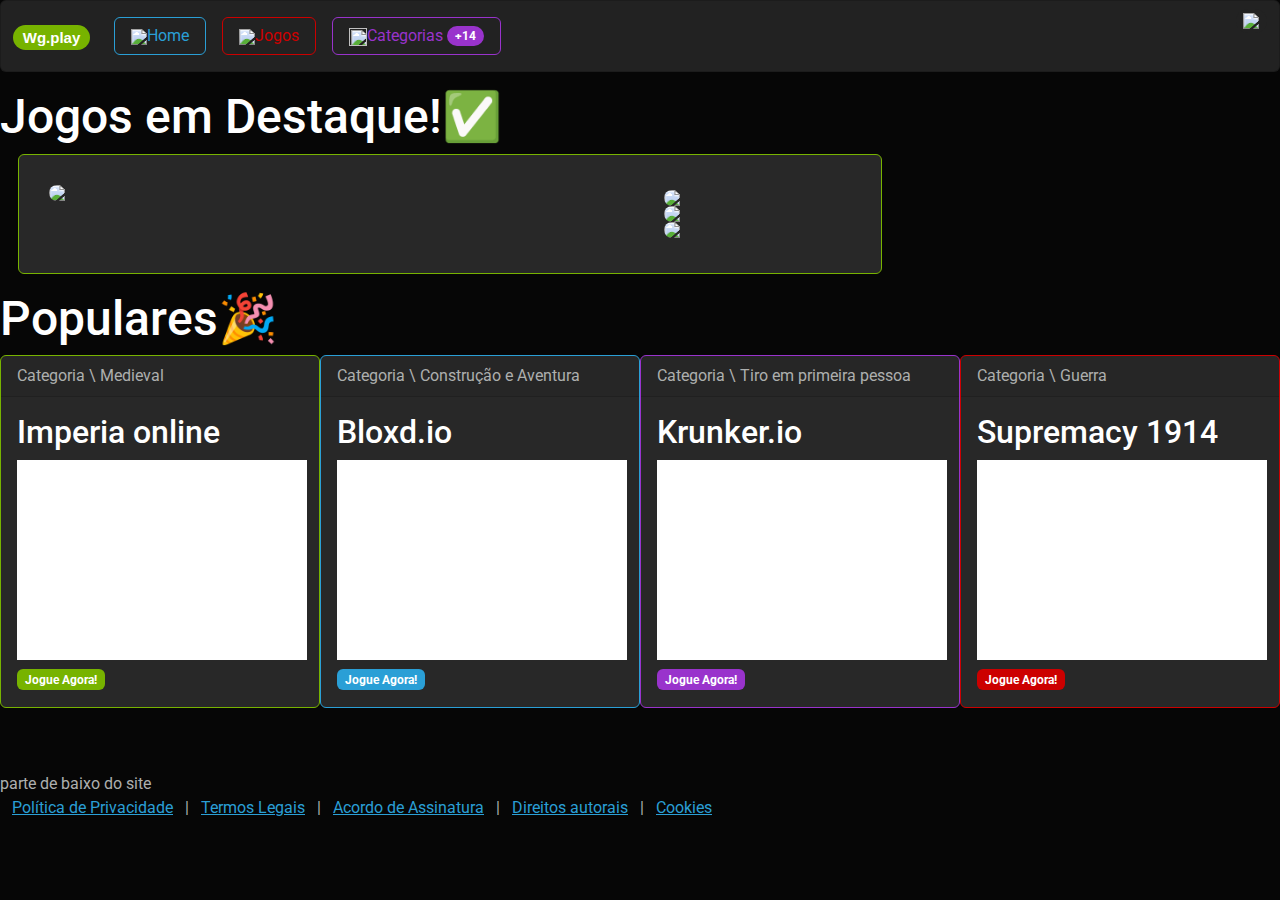
==== index.html @ b1eb7075 "Add files via upload" ====
<!DOCTYPE html>
<html lang="pt-br">
<head>
  <title>Wg.play</title>
  <meta charset="UTF-8">
  <meta name="viewport" content="width=device-width, initial-scale=1.0">
  <link rel="stylesheet" href="bootstrap.css">
  <link rel="stylesheet" href="style.css">
  <!--favicon-->
  <link rel="apple-touch-icon" sizes="180x180" href="subhtmls/favicon/apple-touch-icon.png">
  <link rel="icon" type="image/png" sizes="32x32" href="subhtmls/favicon/favicon-32x32.png">
  <link rel="icon" type="image/png" sizes="16x16" href="subhtmls/favicon/favicon-16x16.png">
  <link rel="manifest" href="subhtmls/favicon/site.webmanifest">
</head>
<body>
  <main>
    <script src="https://bootswatch.com/_vendor/bootstrap/dist/js/bootstrap.bundle.min.js"></script>
  <script src="_bootstrap.js"></script>
  <main class="main-principal">
    <section>
      <script>
        function menuShow() {
          let menuMobile = document.querySelector('.mobile-menu');
          if (menuMobile.classList.contains('open')) {
              menuMobile.classList.remove('open');
          } else {
              menuMobile.classList.add('open')
          }
      }      
      </script>
      <style>
        #spannav{
          background-image: url(https://i.pinimg.com/originals/e9/71/af/e971af61af23182e2362c3d7577d5078.gif);
        }
      </style>
      <div class="navtotal">
      <div class="card bg-light mb-3" id="navprimary">
      <nav class="navbar navbar-expand-lg">
        <div class="container-fluid">
          <a class="navbar-brand" style="color: white;"><span class="badge rounded-pill bg-success" id="spannav" width="30px">Wg.play</span></a>
          <button onclick="menuShow()" class="navbar-toggler collapsed" type="button" data-bs-toggle="collapse" data-bs-target="#navbarResponsive" aria-controls="navbarResponsive" aria-expanded="false" aria-label="Toggle navigation">
            <span class="navbar-toggler-icon"></span>
          </button>
          <div class="collapse navbar-collapse">
            <ul class="navbar-nav me-auto" >
              <li class="nav-item">
                <a class="nav-link active" href="index.html"><button type="button" class="btn btn-outline-primary"><img src="https://upload.wikimedia.org/wikipedia/commons/thumb/7/7c/Go-home.svg/2048px-Go-home.svg.png" width="18px">Home</button></a>
              </li>
              <li class="nav-item">
                <a class="nav-link" href="subhtmls/jogoswg.html"><button type="button" class="btn btn-outline-danger"><img src="https://em-content.zobj.net/source/skype/289/joystick_1f579-fe0f.png" width="20px">Jogos</button></a>
              </li>
              <li class="nav-item dropdown">
                <a class="nav-link" href="subhtmls/categoriaswg.html"><button type="button" class="btn btn-outline-info"><img src="https://s3.minijuegosgratis.com/media/icons/categories/svg/navbar/icon-cat-action.svg?v=_1686200123" width="18" height="18">Categorias <span class="badge bg-info rounded-pill">+14</span></button></a>
              </li>
              <li class="nav-item">
                <a class="badge rounded-pill bg-light" data-bs-toggle="offcanvas" href="#offcanvasExample" role="button" aria-controls="offcanvasExample" id="sobre">
                  <img src="https://em-content.zobj.net/thumbs/120/samsung/349/information_2139-fe0f.png" width="20px"></a>
              </li>
            </ul>
          </div>
        </div>
      </nav>
    </div>
  </div>
      <div class="mobile-menu">
        <!--colocar a ul bonitinha aqui-->
        <ul class="navbar-nav me-auto">
          <li class="nav-item">
            <a class="nav-link active" href="#"><span class="badge bg-primary"><img src="https://em-content.zobj.net/thumbs/120/mozilla/36/house-building_1f3e0.png" width="20px">Home</span></a>
          </li>
          <li class="nav-item">
            <a class="nav-link" href="#"><span class="badge bg-danger"><img src="https://em-content.zobj.net/source/skype/289/joystick_1f579-fe0f.png" width="20px">Jogos</span></a>
          </li>
          <li class="nav-item dropdown">
            <a class="nav-link" href="#"><span class="badge bg-warning"><img src="https://em-content.zobj.net/thumbs/120/joypixels/340/fast-down-button_23ec.png" width="20px">Categorias</span></a>
          </li>
          <li class="nav-item">
            <a data-bs-toggle="offcanvas" href="#offcanvasExample" role="button" aria-controls="offcanvasExample"><span class="badge bg-secondary"><img src="https://em-content.zobj.net/thumbs/120/samsung/349/information_2139-fe0f.png" width="20px">Sobre</span></a>
          </li>
          <style>
            .mobile-menu{
              background-image: url(https://thumbs.gfycat.com/HarmfulOptimalAlligatorsnappingturtle-size_restricted.gif);
            }
          </style>
        </ul>
      </div>
    </section>
    <!--NavBar acaba aqui-->
    <!--Offcanva da parte Sobre da Navbar-->
    <div class="offcanvas offcanvas-start" tabindex="-1" id="offcanvasExample" aria-labelledby="offcanvasExampleLabel">
      <div class="offcanvas-header">
        <h5 class="offcanvas-title" id="offcanvasExampleLabel">Sobre o Site  <img src="https://images-wixmp-ed30a86b8c4ca887773594c2.wixmp.com/f/9892934f-6880-48f7-82ff-918430f875c9/d9vllht-88fd3c58-3ee1-4c5c-b213-20bf199c9abb.gif?token=eyJ0eXAiOiJKV1QiLCJhbGciOiJIUzI1NiJ9.[base64].XtNPPmuipDGMzQAK163_W0zVqgZPbDk4c6Sf3-DdnYs" width="42px"></h5>
        <button type="button" class="btn-close text-reset" data-bs-dismiss="offcanvas" aria-label="Close"></button>
      </div>
      <div class="offcanvas-body">
        <div>
          <span class="badge rounded-pill bg-success" id="spannav">Wg.play</span> ~ (Webgames.play)
          <br><br>
          Este site foi criado por um aluno de informatica do Instituto federal do piaui (IFPI). 
          As imagens que estão nesse site são apenas ilustrativas e podem conter direitos autorais.
          É um projeto de site de jogos baseado em sites ja existentes como exemplo a <a href="https://www.crazygames.com.br/" target="_blank">CrazyGames </a>e<a href="https://www.minijogos.com.br/" target="_blank"> MiniJogos</a>.
          <p>Neste site estão presente alguns dos meus jogos favoritos de navegador, foi minha ideia principal para criar este site.</p><p>Este site está em sua versão BETA 1.0.0 (lançamento)</p>
          Autor: <em class="text-primary">José Arthur</em><img src="https://gifdb.com/images/high/goose-cap-dancing-twirl-ngfwocbc4bwvhbtd.gif" width="22px"><br>
          Contato: <img src="img-favs/wpp.png" width="18" height="18"><a href="https://wa.me/89988098087">(89)988098087</a>
          <br><img src="img-favs/gmail.png" width="18" height="14"><a href="https://mail.google.com/mail/u/0/#inbox?compose=GTvVlcSBmXHpBXRgZLcNQkLWpnrtBLCxMvCHwmDmRsvljCXGbPDTzTSZgvFlDmsMHNWXnkvbSSkMR" target="_blank"> ssjosearthur@gmail.com</a>
          <br>Para: <em class="text-success">IFPI campus picos, introdução ao desenvolvimento web</em><img src="https://i.gifer.com/origin/aa/aa5165eb495c25971190bbaf72ad38fb_w200.webp" width="24px">
          <p>A estilização presente neste site está disponivel em <a href="https://bootswatch.com/cyborg/" target="_blank">Bootswatch.com</a></p>
        </div>
        <div class="alert alert-dismissible alert-light">
          <button type="button" class="btn-close" data-bs-dismiss="alert"></button>
          <strong>Obrigado por ler até aqui!</strong> ;). <a href="#" class="alert-link">Tenha um bom dia.</a><p>29/06/2023</p>
          <!-- background animado de fundo -->
          <div class="background" >
          <div class="stars"></div>
          <div class="stars2" ></div>
        </div>
        </div>
      </div>
      </div>
      
    <section class="conteiner">
      <section>
        <h2>Jogos em Destaque!&#x2705;</h2>
        <div class="card border-success mb-3" style="margin-left: 2%;">
        <main class="destaks" id="content">
          
          <div class="maior">
          <section>
            <a href="/subhtmls/jogoswg.html">
            <img src="https://i0.wp.com/www.parentgalactique.fr/wp-content/uploads/2014/06/700x450_Empire.jpg?fit=700%2C450&ssl=1" width="610px" style="border-radius: 10px;" class="img-responsive">
          </a>
          </section>
          </div>
          <div class="menor">
            <!-- Imagem 700x450 -->
          <section>
            <a href="subhtmls/jogos.html">
            <img src="img/1v1.lol-online-building-&-shooting-simulator (1).jpg"  width="200px" style="border-radius: 10px;" class="img-responsive"></a>
          </section>
          <section>
            <a href="subhtmls/jogos.html#">
            <img src="img/evio.jpg" width="200px" style="border-radius: 10px;" class="img-responsive"></a>
          </section>
          <section>
            <a href="subhtmls/jogos.html">
            <img src="img/fnf.jpg" width="200px" style="border-radius: 10px;" class="img-responsive"></a>
          </section>
          </div>
        </div>
        </main>
      </section> 
    </section>
    <!--Secão de populares -->
    <main class="populares">
    <h2> Populares&#127881;</h2>
    <section id="pop_contents">
    <div class="card border-success mb-3" style="max-width: 20rem;">
      <div class="card-header">Categoria \ Medieval</div>
      <div class="card-body">
        <h4 class="card-title">Imperia online</h4>
        <iframe width="290" height="200" src="https://www.youtube.com/embed/IoUEIIBmYX8" title="YouTube video player" frameborder="0" allow="accelerometer; autoplay; clipboard-write; encrypted-media; gyroscope; picture-in-picture; web-share" allowfullscreen></iframe>  
      <a href="https://imperiaonline.org" target="_blank"><span class="badge bg-success">Jogue Agora!</span></a>
      </div>
    </div>

    <div class="card border-primary mb-3" style="max-width: 20rem;">
      <div class="card-header">Categoria \ Construção e Aventura</div>
      <div class="card-body">
        <h4 class="card-title">Bloxd.io</h4>
        <iframe width="290" height="200" src="https://www.youtube.com/embed/VOdd_um84M8" title="YouTube video player" frameborder="0" allow="accelerometer; autoplay; clipboard-write; encrypted-media; gyroscope; picture-in-picture; web-share" allowfullscreen></iframe>
        <a href="https://bloxd.io/" target="_blank"><span class="badge bg-primary">Jogue Agora!</span></a>
      </div>
    </div>

    <div class="card border-info mb-3" style="max-width: 20rem;">
      <div class="card-header">Categoria \ Tiro em primeira pessoa</div>
      <div class="card-body">
        <h4 class="card-title">Krunker.io</h4>
        <iframe width="290" height="200" src="https://www.youtube.com/embed/8T33i-a0bFA" title="YouTube video player" frameborder="0" allow="accelerometer; autoplay; clipboard-write; encrypted-media; gyroscope; picture-in-picture; web-share" allowfullscreen></iframe>
        <a href="https://krunker.io" target="_blank"><span class="badge bg-info">Jogue Agora!</span></a>
      </div>
    </div>

    <div class="card border-danger mb-3" style="max-width: 20rem;">
      <div class="card-header">Categoria \ Guerra</div>
      <div class="card-body">
        <h4 class="card-title">Supremacy 1914</h4>
        <iframe width="290" height="200" src="https://www.youtube.com/embed/rE9_uH0z_vQ" title="YouTube video player" frameborder="0" allow="accelerometer; autoplay; clipboard-write; encrypted-media; gyroscope; picture-in-picture; web-share" allowfullscreen></iframe>
        <a href="https://imperiaonline.org" target="_blank"><span class="badge bg-danger">Jogue Agora!</span></a>
      </div>
    </div>
    </section>
  </main>

















    <!--parte de baixo do site-->
    <div id="footer" class="">
      <div class="footer_content">
      
          <div class="rule"></div>
              <div id="footer_logo_steam"><img src="" alt="" border="0"></div>
        
          <div id="footer_logo"><a href="" target="_blank" rel=""><img src="" alt="" border="0"></a></div>
          <div id="footer_text" data-panel="{&quot;flow-children&quot;:&quot;row&quot;}">
              <div>parte de baixo do site</div>
              <div>&nbsp;&nbsp;
      
                  <a href="" target="_blank" rel="">Política de Privacidade</a>
                  &nbsp; | &nbsp;
                  <a href="" target="_blank" rel="">Termos Legais</a>
                  &nbsp; | &nbsp;
                  <a href="" target="_blank" rel="">Acordo de Assinatura</a>
                  &nbsp; | &nbsp;
                  <a href="" target="_blank" rel="">Direitos autorais</a>
                  &nbsp; | &nbsp;
                  <a href="" target="_blank" rel="">Cookies</a>
      
              </div>
          
          </div>
      </div>







  </main>
</body>
</html>
---- style.css ----
.conteiner{
  display: flex;
}

#pop_contents {
  display: flex;
  justify-content: space-between;
}

  @media screen and (max-width: 900px) {
    .dropdown .dropbtn {
      padding: 10px;
    }
    nav ul li a {
      padding: 10px;
    }
    #pop_contents{
      flex-direction: column;
    }
  }


  .mobile-menu{
    display: none;
  }
  @media screen and (max-width:996px){
    .navbar{
      padding: 1.5rem 4rem;
    }
    .collapse{
      display: none;
    }
    .mobile-menu ul{
      display: inline;
      text-align: center;
      padding-bottom: 1rem;
    
    }
    .open{
      display: block;
    }
  }
  .accordion-collapse{
    display: none;
  }
  .navbar-brand{
    font-family: 'Segoe UI', Tahoma, Geneva, Verdana, sans-serif;
    color: antiquewhite;
    border-color: green;
  }
  #sobre{
    position: fixed;
    right: 1%;
  }
  
  /* css da nav bar acaba aqui*/
  













.destaks{
  margin: 30px;
  display: flex;
}
.menor{
  position:inherit ;
  margin: 5px;
}

@media only screen and (max-device-width: 700px) {
  .maior { width:100px; } 
}
/*img responsiva */
.img-responsive {
	max-width: 100%;
	height: auto; 
	display:block;
}
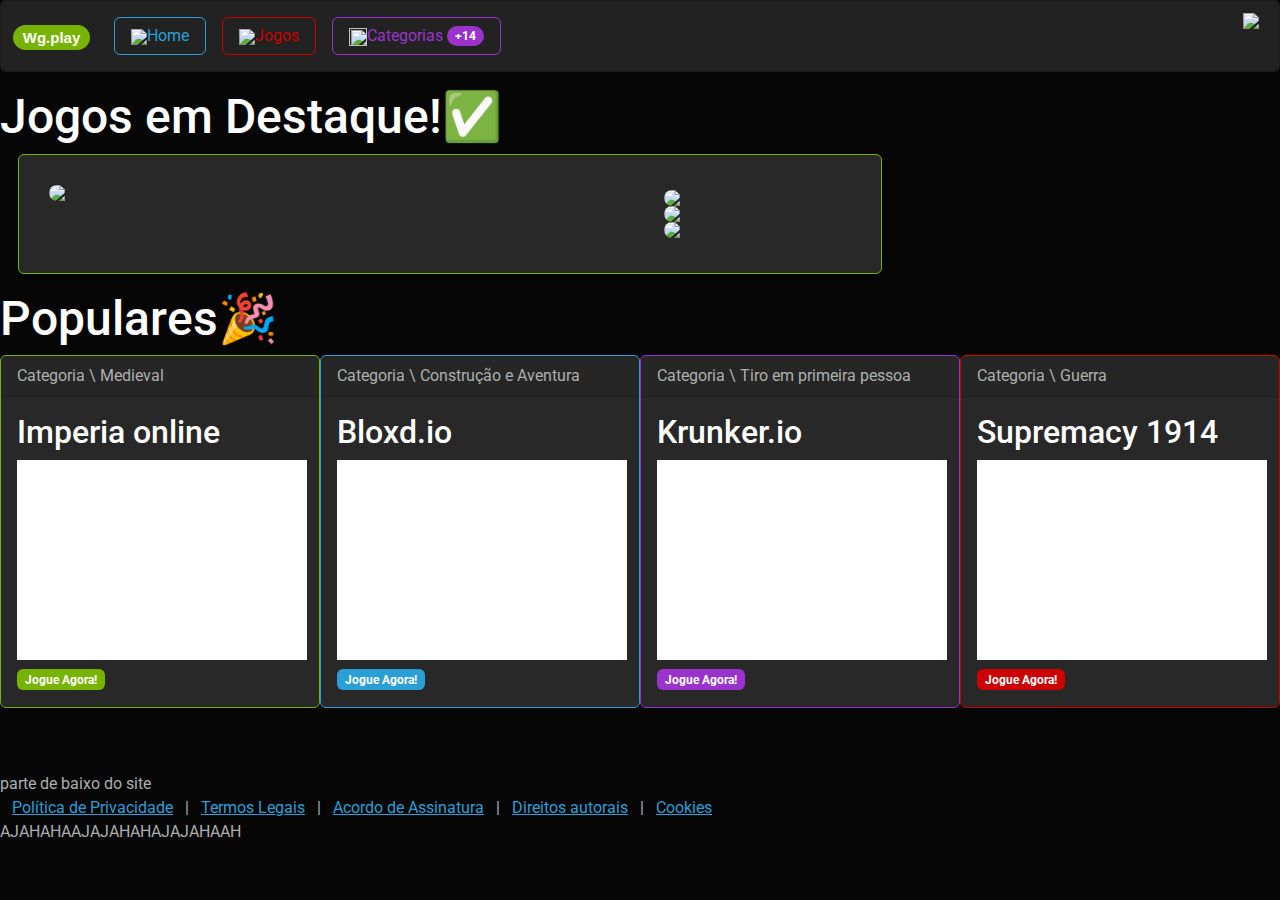
==== commit 001bf144: "Update index.html" ====
--- a/index.html
+++ b/index.html
@@ -237,10 +237,10 @@
 
 
 
-
+AJAHAHAAJAJAHAHAJAJAHAAH
 
 
 
   </main>
 </body>
-</html>+</html>
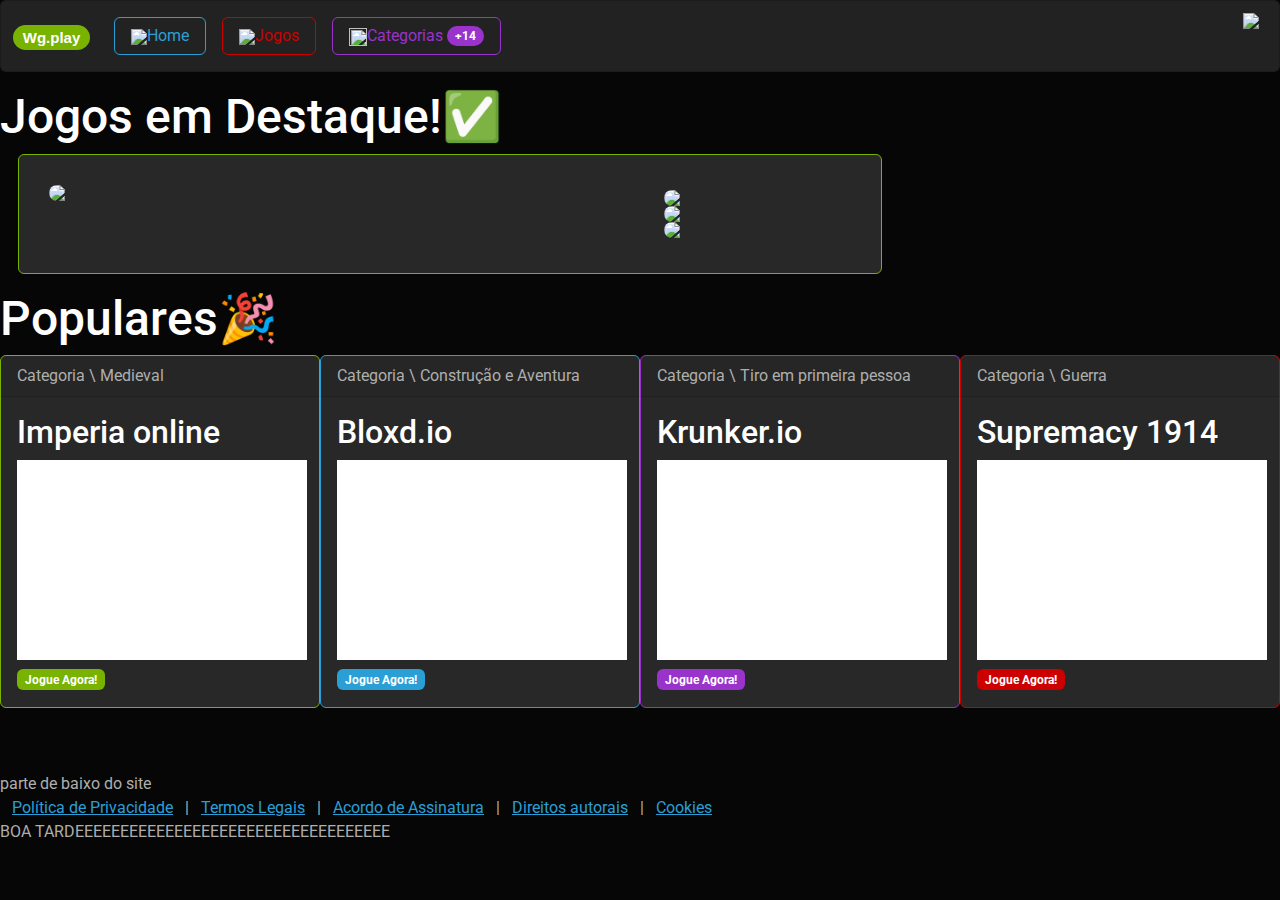
==== commit 0f6a6d87: "Update index.html" ====
--- a/index.html
+++ b/index.html
@@ -237,8 +237,8 @@
 
 
 
-AJAHAHAAJAJAHAHAJAJAHAAH
-
+
+BOA TARDEEEEEEEEEEEEEEEEEEEEEEEEEEEEEEEEEEE
 
 
   </main>
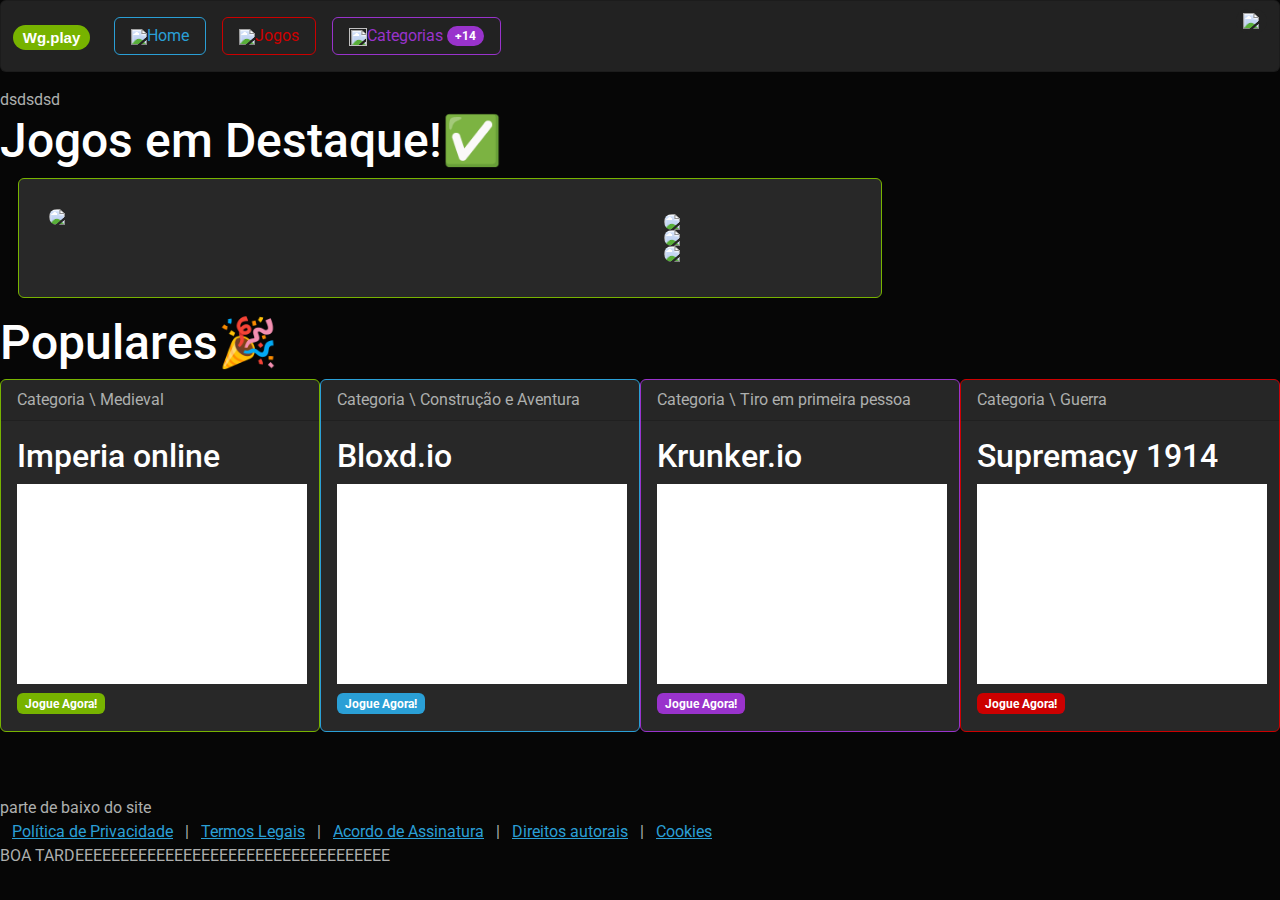
==== commit f9b19fe6: "Update index.html" ====
--- a/index.html
+++ b/index.html
@@ -65,6 +65,7 @@
       <div class="mobile-menu">
         <!--colocar a ul bonitinha aqui-->
         <ul class="navbar-nav me-auto">
+          eres mi eres mi
           <li class="nav-item">
             <a class="nav-link active" href="#"><span class="badge bg-primary"><img src="https://em-content.zobj.net/thumbs/120/mozilla/36/house-building_1f3e0.png" width="20px">Home</span></a>
           </li>
@@ -84,7 +85,7 @@
           </style>
         </ul>
       </div>
-    </section>
+    </section>dsdsdsd
     <!--NavBar acaba aqui-->
     <!--Offcanva da parte Sobre da Navbar-->
     <div class="offcanvas offcanvas-start" tabindex="-1" id="offcanvasExample" aria-labelledby="offcanvasExampleLabel">
